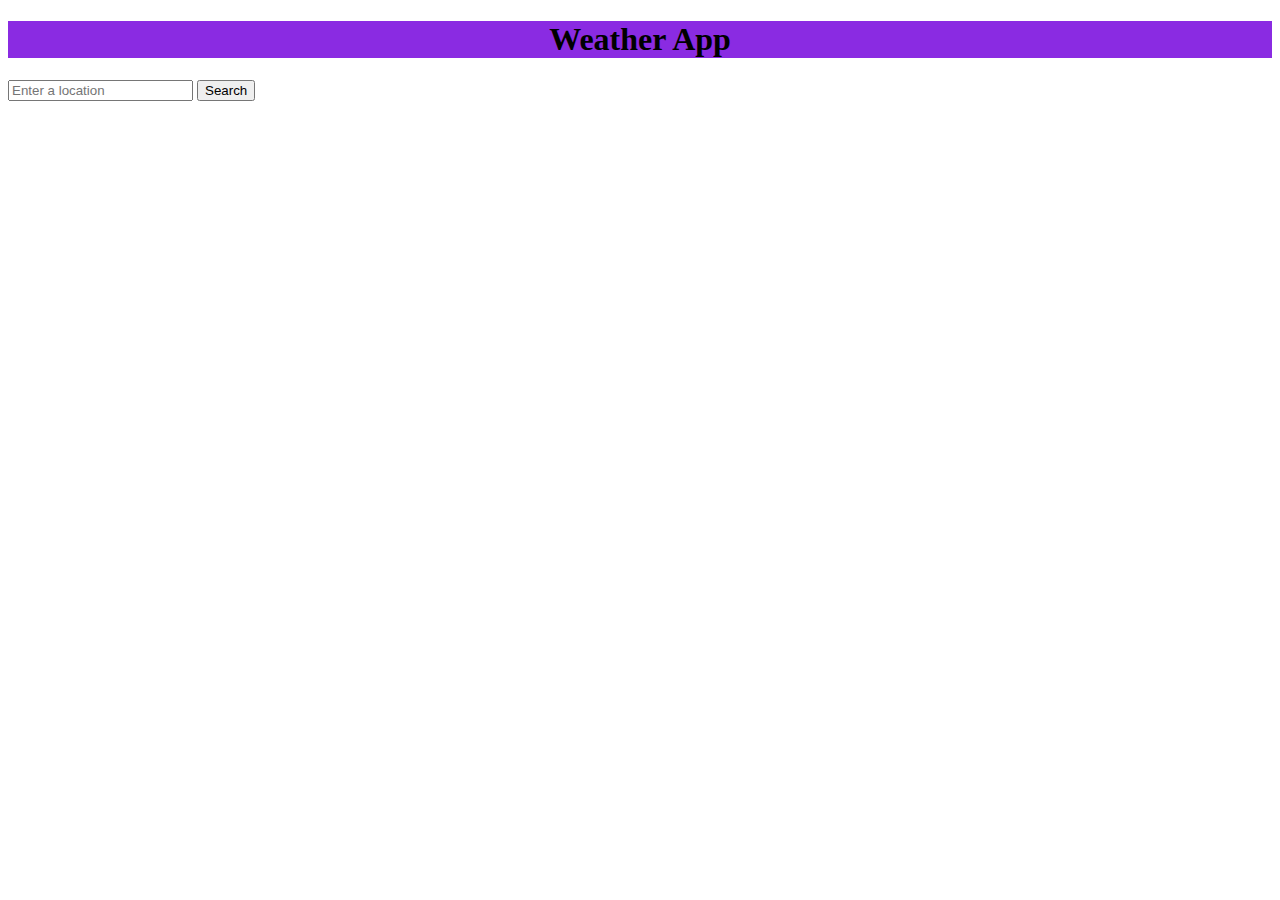
==== index.html @ ce70d2b1 "yes" ====
<!DOCTYPE html>
<html>
<head>
    <title>Weather App</title>
    <link rel="stylesheet" href="assets/style.css">
</head>
<body>
    <h1>Weather App</h1>
    <form id="search-form">
        <input type="text" id="search-input" placeholder="Enter a location">
        <button type="submit">Search</button>
    </form>
    <div id="today">
        <!-- Display current weather data here -->
    </div>
    <div id="forecast">
        <!-- Display 5-day forecast here -->
    </div>
    <script src="srcipt.js"></script>
</body>
</html>
---- assets/style.css ----
h1 {
    position: relative;
    text-align: center;
    background-color:blueviolet;
}

.search-input {
    position: relative;
    width: 14px;
    height: 50px;
    font-size:16px;

}
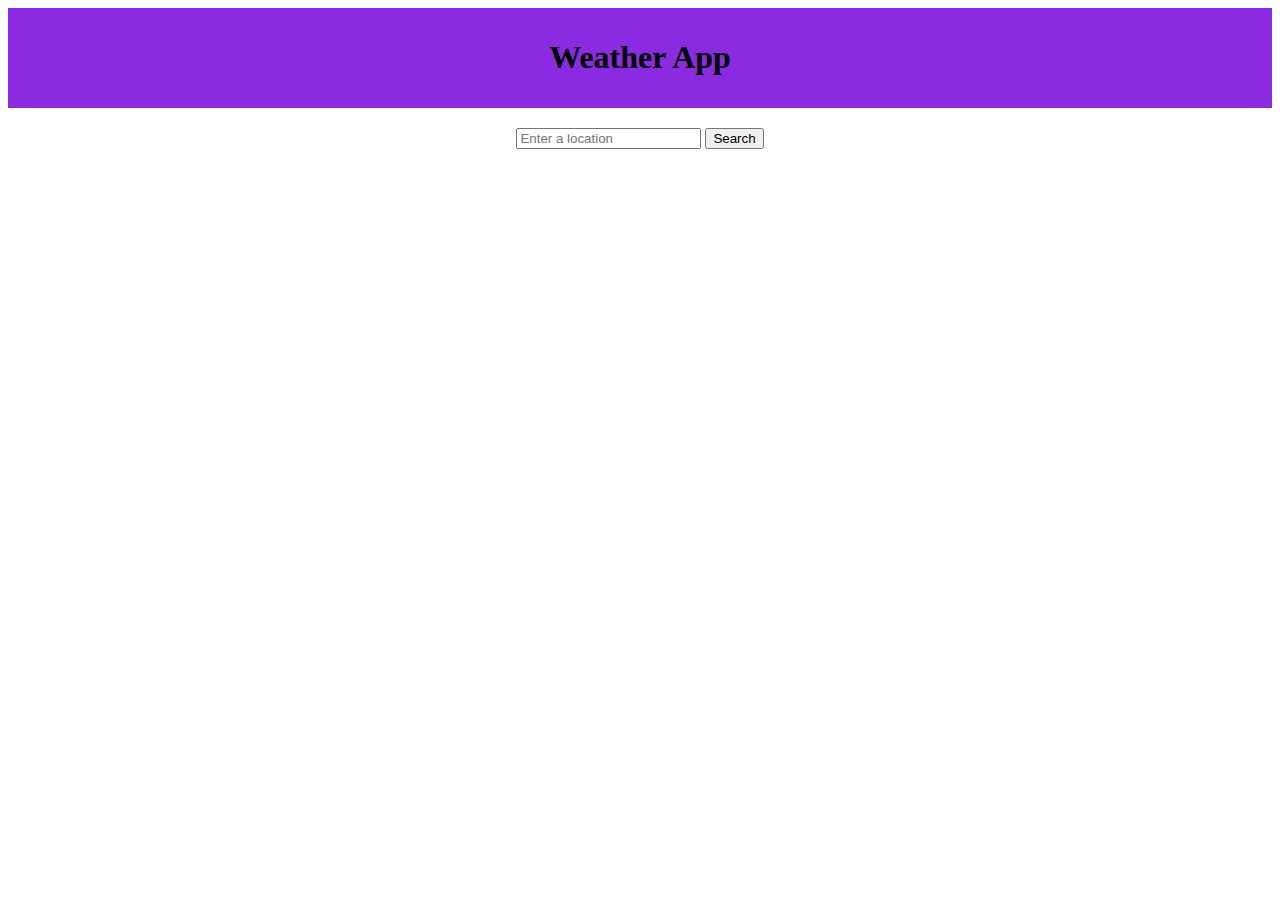
==== commit d76691b2: "added style" ====
--- a/index.html
+++ b/index.html
@@ -5,17 +5,28 @@
     <link rel="stylesheet" href="assets/style.css">
 </head>
 <body>
+
+    <div class="flex-container">
     <h1>Weather App</h1>
-    <form id="search-form">
+    </div>
+
+    <div id="search-form"
+         class="search-input-container">
         <input type="text" id="search-input" placeholder="Enter a location">
         <button type="submit">Search</button>
-    </form>
+        
+   
+
+
     <div id="today">
         <!-- Display current weather data here -->
-    </div>
+    
+
     <div id="forecast">
         <!-- Display 5-day forecast here -->
+    
     </div>
+
     <script src="srcipt.js"></script>
 </body>
 </html>
--- a/assets/style.css
+++ b/assets/style.css
@@ -1,13 +1,20 @@
+.flex-container {
+    display: flex;
+    justify-content:center; 
+    align-items: center;
+    background-color:blueviolet;
+    padding:10px;
+}
+
+
+
 h1 {
     position: relative;
     text-align: center;
     background-color:blueviolet;
 }
 
-.search-input {
-    position: relative;
-    width: 14px;
-    height: 50px;
-    font-size:16px;
-
+div {
+    text-align:center;
+    padding-top:20px;
 }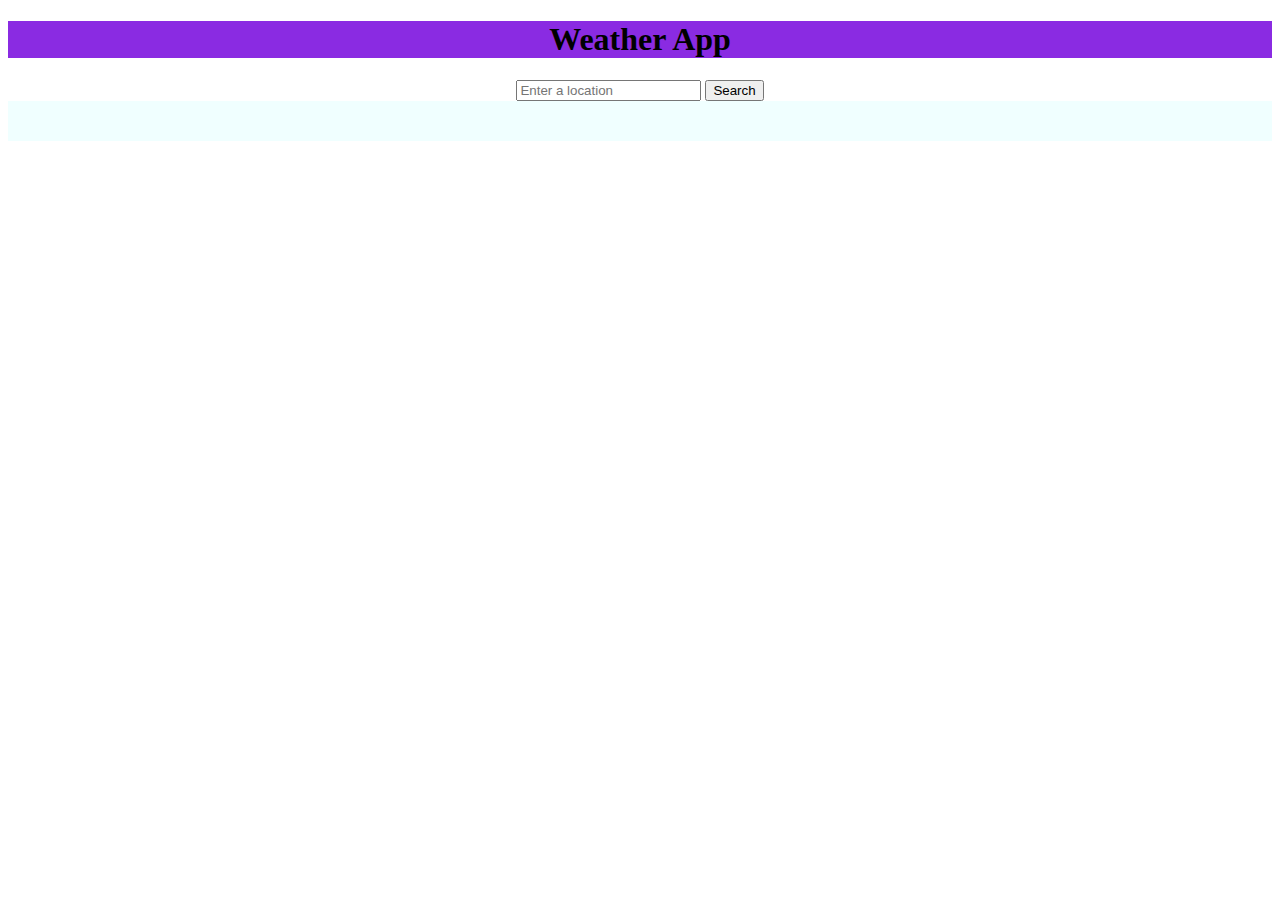
==== commit 433e8d16: "tried fixing the forecast" ====
--- a/index.html
+++ b/index.html
@@ -5,28 +5,17 @@
     <link rel="stylesheet" href="assets/style.css">
 </head>
 <body>
-
-    <div class="flex-container">
     <h1>Weather App</h1>
-    </div>
-
-    <div id="search-form"
-         class="search-input-container">
+    <form id="search-form">
         <input type="text" id="search-input" placeholder="Enter a location">
         <button type="submit">Search</button>
-        
-   
-
-
+    </form>
     <div id="today">
         <!-- Display current weather data here -->
-    
-
+    </div>
     <div id="forecast">
         <!-- Display 5-day forecast here -->
-    
     </div>
-
     <script src="srcipt.js"></script>
 </body>
 </html>
--- a/assets/style.css
+++ b/assets/style.css
@@ -1,20 +1,20 @@
-.flex-container {
-    display: flex;
-    justify-content:center; 
-    align-items: center;
-    background-color:blueviolet;
-    padding:10px;
-}
-
-
 
 h1 {
     position: relative;
     text-align: center;
     background-color:blueviolet;
+    
 }
 
 div {
     text-align:center;
     padding-top:20px;
-}+    background-color: azure;
+    
+}
+
+form {
+    text-align: center;
+    
+    
+}
